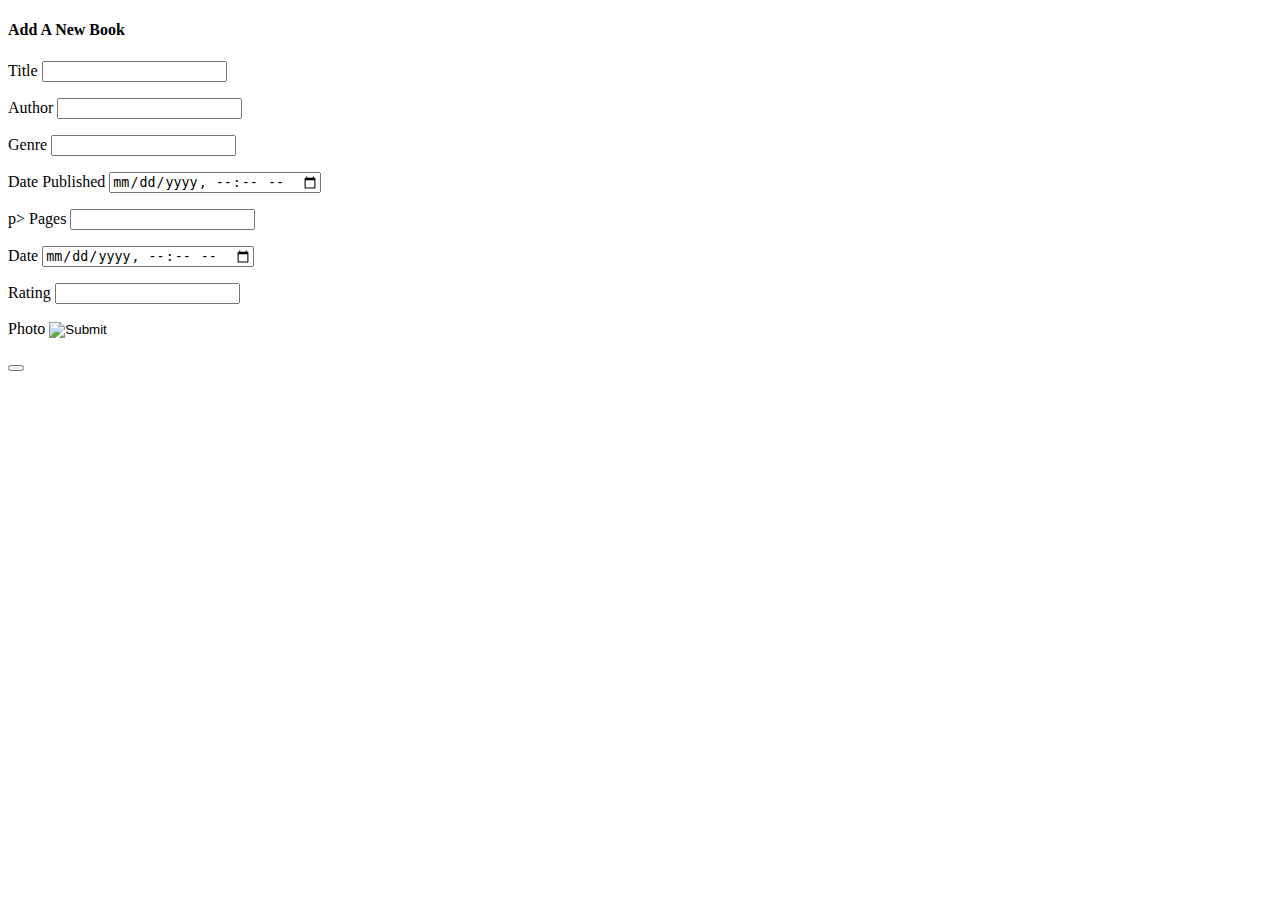
==== new-book.html @ 901a3494 "moved new book details to new file" ====
<!DOCTYPE html>
<html lang="en">
<head>
    <meta charset="UTF-8">
    <meta name="viewport" content="width=device-width, initial-scale=1.0">
    <title>New Book</title>
</head>
<body>
    <h4>Add A New Book</h4>
    <div class="new-books">
        <form id="new-books-form">
          <p>
            <label>Title</label>
            <input type="text" name="title" />
          </p>
          <p>
            <label>Author</label>
            <input type="text" name="author"/>
          </p>
          <p>
            <label>Genre</label>
            <input type="text" name="genre"/>
          </p>
          <p>
            <label>Date Published</label>
            <input type="datetime-local" name="published"/>
          </p>
          p>
            <label>Pages</label>
            <input type="number" name="pages"/>
          </p>
          <p>
            <label>Date</label>
            <input type="datetime-local" name="added" />
          </p>
          <p>
            <label>Rating</label>
            <input type="number" name="rating"/>
          </p>
          <p>
              <label>Photo</label>
              <input type="image" name="photo"/>
            </p>
            <p class="complete-form">
            <button type="submit"></button>
            </p>
        </form>
      </div>
</body>
</html>
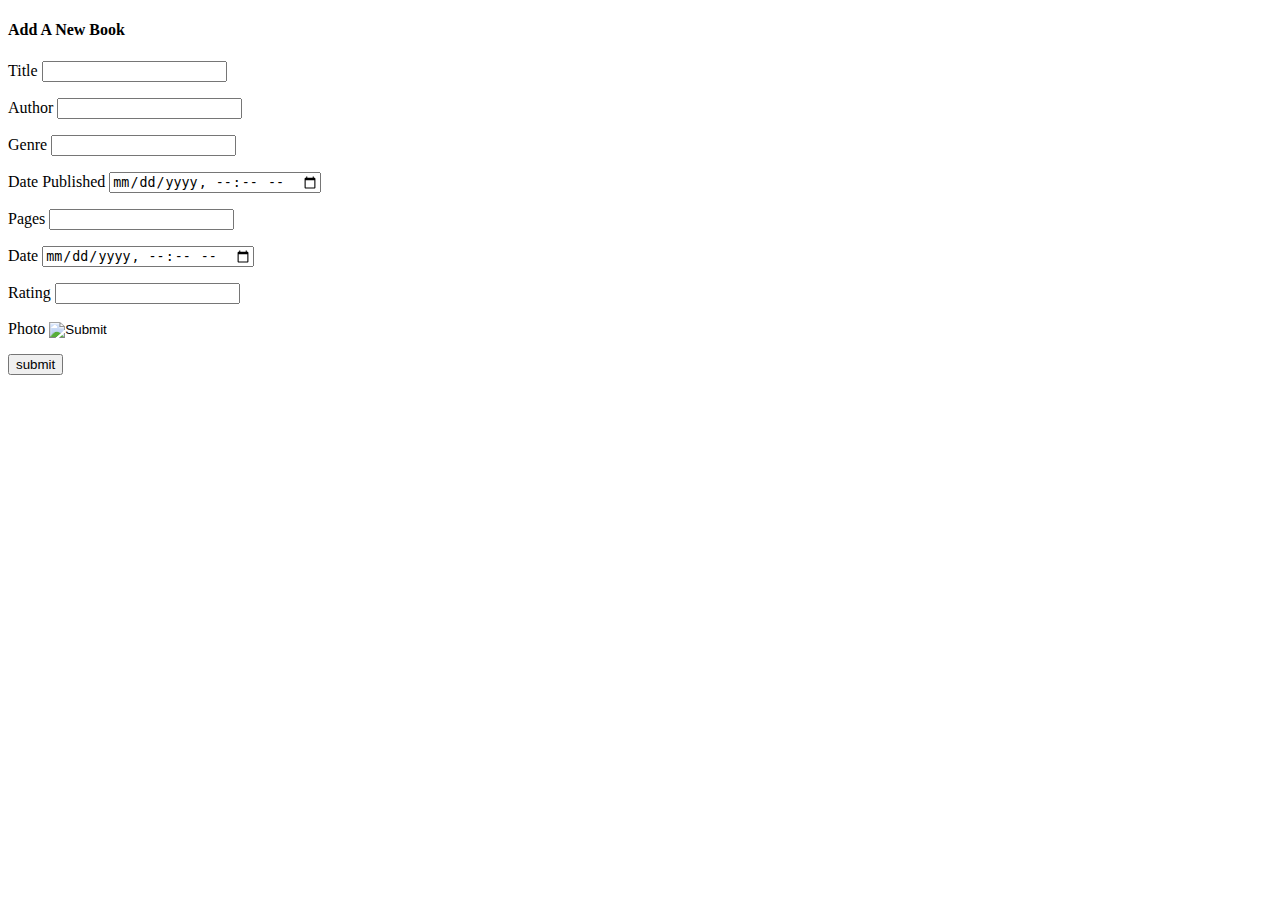
==== commit 61a7870a: "created summary pie chart" ====
--- a/new-book.html
+++ b/new-book.html
@@ -11,40 +11,42 @@
         <form id="new-books-form">
           <p>
             <label>Title</label>
-            <input type="text" name="title" />
+            <input type="text" name="title" id="title"/>
           </p>
           <p>
             <label>Author</label>
-            <input type="text" name="author"/>
+            <input type="text" name="author" id="author"/>
           </p>
           <p>
             <label>Genre</label>
-            <input type="text" name="genre"/>
+            <input type="text" name="genre" id="genre"/>
           </p>
           <p>
             <label>Date Published</label>
-            <input type="datetime-local" name="published"/>
+            <input type="datetime-local" name="published" id="published"/>
           </p>
-          p>
+          <p>
             <label>Pages</label>
-            <input type="number" name="pages"/>
+            <input type="number" name="pages" id="pages"/>
           </p>
           <p>
             <label>Date</label>
-            <input type="datetime-local" name="added" />
+            <input type="datetime-local" name="added" id="added"/>
           </p>
           <p>
             <label>Rating</label>
-            <input type="number" name="rating"/>
+            <input type="number" name="rating" id="rating"/>
           </p>
           <p>
               <label>Photo</label>
               <input type="image" name="photo"/>
             </p>
             <p class="complete-form">
-            <button type="submit"></button>
+            <button type="submit">submit</button>
             </p>
         </form>
       </div>
+
+    <script src="/test.js"></script>
 </body>
 </html>